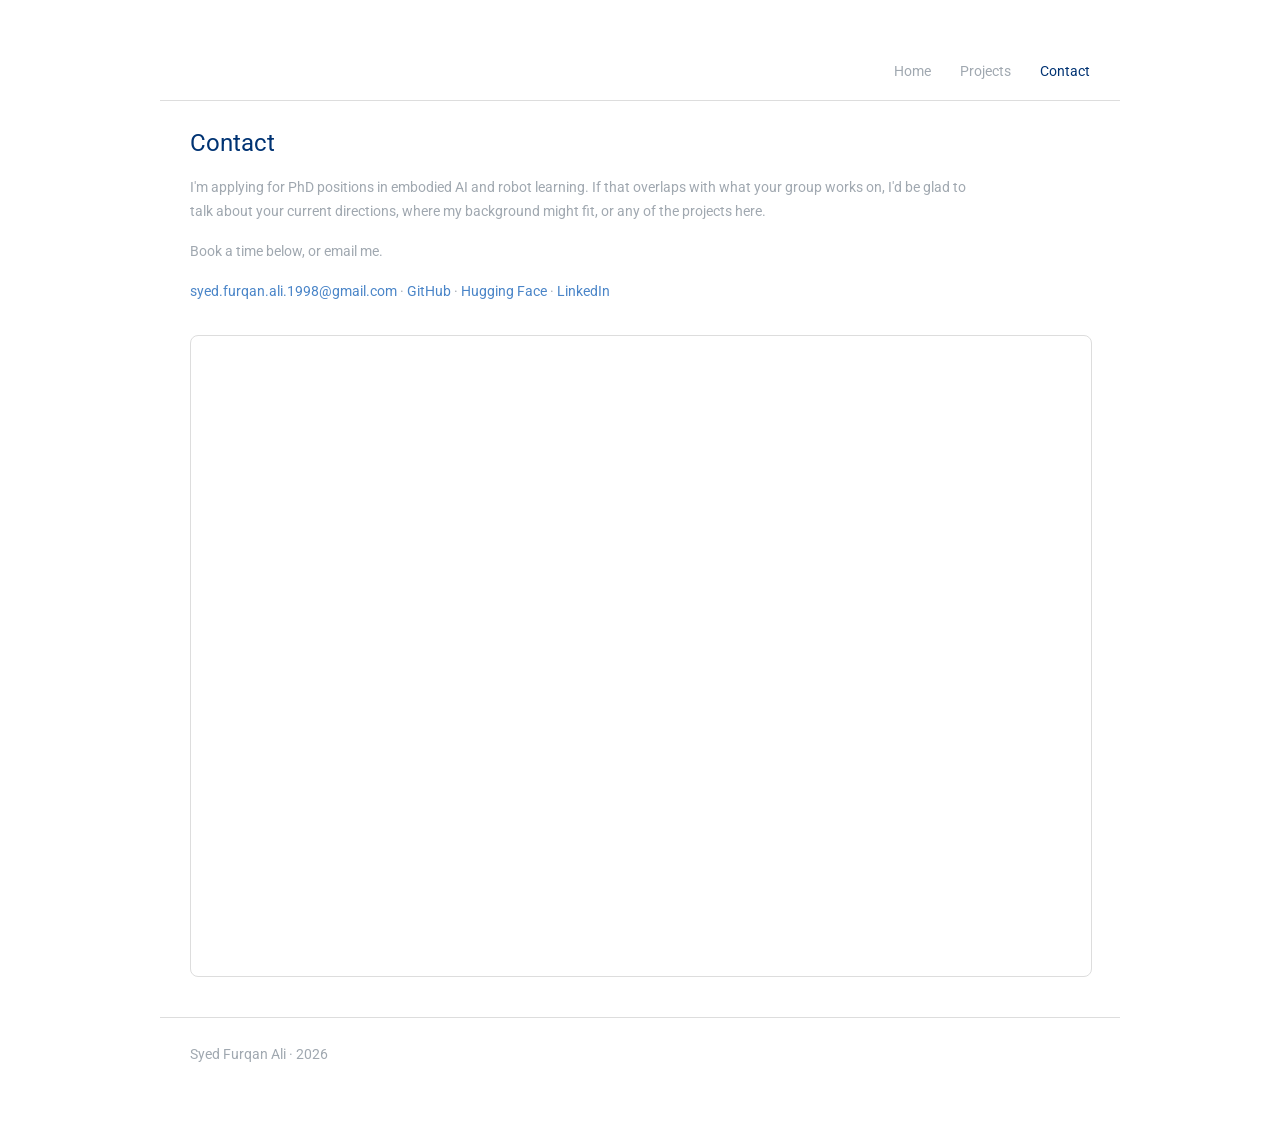
==== contact.html @ 89a6e983 "Lead the contact page with the actual ask State the PhD application up front rather than opening con" ====
<!DOCTYPE html>
<html lang="en">
<head>
<meta charset="utf-8">
<meta name="viewport" content="width=device-width, initial-scale=1">
<title>Contact — Syed Furqan Ali</title>
<meta name="description" content="Book a meeting or get in touch.">
<link rel="preconnect" href="https://fonts.googleapis.com">
<link rel="preconnect" href="https://fonts.gstatic.com" crossorigin>
<link href="https://fonts.googleapis.com/css2?family=Roboto:wght@300;400;500;700&display=swap" rel="stylesheet">
<link rel="stylesheet" href="assets/css/style.css">
</head>
<body id="body">
<div id="main">

<div id="header">
  <a href="index.html">Home</a>
  <a href="projects.html">Projects</a>
  <a href="contact.html" class="active">Contact</a>
</div>

<div class="section">
  <h1>Contact</h1>
  <div class="body-copy">
    <p>
      I'm applying for PhD positions in embodied AI and robot learning. If that overlaps with what
      your group works on, I'd be glad to talk about your current directions, where my background
      might fit, or any of the projects here.
    </p>
    <p>
      Book a time below, or email me.
    </p>
    <p id="contactLinks"></p>
  </div>
</div>

<div class="contact-block">
  <div id="scheduler"></div>
</div>

<div id="footer">
  <p>Syed Furqan Ali &middot; <span id="footYear"></span></p>
</div>

</div>
<script src="assets/js/config.js"></script>
<script src="assets/js/site.js"></script>
</body>
</html>
---- assets/css/style.css ----
/* CSS Reset: http://meyerweb.com/eric/tools/css/reset */

html, body, div, span, applet, object, iframe,
h1, h2, h3, h4, h5, h6, p, blockquote, pre,
a, abbr, acronym, address, big, cite, code,
del, dfn, em, img, ins, kbd, q, s, samp,
small, strike, strong, sub, sup, tt, var,
b, u, i, center,
dl, dt, dd, ol, ul, li,
fieldset, form, label, legend,
table, caption, tbody, tfoot, thead, tr, th, td,
article, aside, canvas, details, embed,
figure, figcaption, footer, header, hgroup,
menu, nav, output, ruby, section, summary,
time, mark, audio, video {
    margin: 0;
    padding: 0;
    border: 0;
    font-size: 100%;
    font: inherit;
    vertical-align: baseline;
}
article, aside, details, figcaption, figure,
footer, header, hgroup, menu, nav, section {
    display: block;
}
body { line-height: 1; }
ol, ul { list-style: none; }
table { border-collapse: collapse; border-spacing: 0; }

/**************************************************/

#main {
    width: 960px;
    margin: 0px auto;
}

#body {
    font-family: 'Roboto', roboto, sans-serif;
    color: #a0a8b0;
    background: #fff;
}

p {
    font-size: 14px;
    line-height: 24px;
}

a {
    text-decoration: none;
    color: #4a85c8;
}

a:hover {
    border-bottom: 1px solid #4a85c8;
}

i, em { font-style: italic; }
b, strong { font-weight: 700; }

h1 {
    font-size: 24px;
    line-height: 24px;
    /* width:100% + margin-left:30px would overflow a fluid container */
    width: auto;
    margin: 30px 30px 20px 30px;
    color: #003373;
}

/**************************************************/

#header {
    height: 58px;
    font-size: 14px;
    line-height: 58px;
    padding-top: 42px;
    text-align: right;
    border-bottom: 1px solid #ddd;
    padding-right: 30px;
}

#header a {
    text-decoration: none;
    border-bottom: none;
    color: #a0a8b0;
    margin-left: 26px;
}

#header a:hover { color: #4a85c8; }
#header a.active { color: #003373; }

/**************************************************/

#profile {
    padding: 30px 30px 10px 30px;
    border-bottom: 1px solid #ddd;
}

#profile-pic {
    float: left;
    margin-right: 40px;
    text-align: center;
}

#profile img {
    width: 220px;
    border-radius: 10px;
    margin-bottom: 18px;
}

/* placeholder shown until a photo is added */
.no-photo {
    width: 220px;
    height: 220px;
    border-radius: 10px;
    margin-bottom: 18px;
    background: #f4f6f8;
    border: 1px solid #ddd;
    color: #c2cad2;
    font-size: 46px;
    line-height: 220px;
    text-align: center;
    box-sizing: border-box;
}

#profile-pic .links {
    font-size: 13px;
    line-height: 22px;
}

#profile-name {
    font-size: 24px;
    line-height: 24px;
    margin-bottom: 20px;
    color: #003373;
}

#profile p { margin-bottom: 20px; }

/**************************************************/

.recent-work {
    height: 200px;
    width: 900px;
    padding-bottom: 35px;
    overflow-x: scroll;
    overflow-y: hidden;
    margin: 6px auto 30px 30px;
}

/* Sized by its contents, not a fixed guess — a hard-coded width leaves
   dead space after the last clip whenever the strip changes. */
.slider {
    display: inline-flex;
    align-items: flex-start;
    gap: 20px;
}

.slider a:hover { border: none; }

.slider img,
.slider video {
    height: 205px;
    border-radius: 10px;
    display: block;
    background: #f4f6f8;
}

.recent-work::-webkit-scrollbar { background: none; height: 8px; }
.recent-work::-webkit-scrollbar-track {
    background: #eee; border-radius: 4px;
    margin-left: 240px; margin-right: 240px;
}
.recent-work::-webkit-scrollbar-thumb { background: #ccc; border-radius: 4px; }
.recent-work::-webkit-scrollbar-thumb:hover { background: #999; }

/**************************************************/

.divider { width: 100%; border-bottom: 1px solid #ddd; }

.section { padding-bottom: 10px; }

/**************************************************/

ul {
    font-size: 14px;
    line-height: 24px;
    list-style-position: inside;
    list-style-type: disc;
    margin-left: 30px;
    margin-bottom: 30px;
    color: #a0a8b0;
}

ul li { margin-bottom: 4px; }

.news-list { list-style-type: none; margin-left: 30px; }
.news-list li { margin-bottom: 10px; }
.news-list .date { color: #003373; display: inline-block; width: 78px; }

.showBtn {
    margin-top: 10px;
    margin-bottom: 30px;
    margin-left: 30px;
    font-size: 14px;
    line-height: 24px;
    float: left;
}

.showBtn a { color: #003373; cursor: pointer; }
.showBtn a:hover { border-bottom: 1px solid #003373; }

#moreNews { display: none; }
#lessNewsBtn { display: none; }

/**************************************************/

h3 {
    margin-left: 30px;
    font-size: 16px;
    line-height: 26px;
    margin-bottom: 15px;
    color: #003373;
}

/**************************************************/

.research-proj {
    margin: 0 30px 26px 30px;
    width: auto;
    display: table;
}

.research-thumb {
    width: 220px;
    float: left;
    margin-top: 7px;
    padding-right: 30px;
    margin-bottom: 20px;
}

.research-thumb:hover { border-bottom: none; }

.research-thumb img,
.research-thumb video {
    width: 100%;
    border-radius: 5px;
    display: block;
    background: #f4f6f8;
}

.research-proj-title {
    color: #003373;
    font-size: 16px;
    line-height: 26px;
}

.research-proj-title:hover { border-bottom: 1px solid #003373; }

.research-proj p { font-size: 14px; line-height: 24px; }
.research-proj p strong { color: #fdc450; font-weight: 700; }

.proj-meta {
    font-size: 13px;
    line-height: 22px;
    color: #b8c0c8;
    margin-bottom: 4px;
}

.proj-links { font-size: 13px; line-height: 22px; margin-top: 6px; }
.proj-links a { margin-right: 14px; }

/**************************************************/
/* project detail pages                            */

.back-link {
    font-size: 13px;
    line-height: 24px;
    margin: 24px 0 0 30px;
    display: block;
}

.proj-header { padding: 0 30px; }

.proj-title {
    font-size: 26px;
    line-height: 34px;
    color: #003373;
    margin: 18px 0 10px 0;
}

.proj-subtitle {
    font-size: 15px;
    line-height: 26px;
    margin-bottom: 18px;
    max-width: 760px;
}

.proj-linkbar { font-size: 14px; line-height: 24px; margin-bottom: 26px; }
.proj-linkbar a {
    display: inline-block;
    margin-right: 10px;
    padding: 5px 14px;
    border: 1px solid #dde3e9;
    border-radius: 4px;
    color: #4a85c8;
}
.proj-linkbar a:hover { border: 1px solid #4a85c8; background: #f7fafd; }

.hero-video {
    margin: 0 30px 30px 30px;
    border-radius: 8px;
    overflow: hidden;
    background: #f4f6f8;
    border: 1px solid #e6eaee;
}
.hero-video video,
.hero-video iframe { width: 100%; display: block; border: 0; }
.hero-video iframe { height: 494px; }

.caption {
    font-size: 13px;
    line-height: 22px;
    color: #b8c0c8;
    margin: 8px 30px 26px 30px;
}

.body-copy { margin: 0 30px 22px 30px; max-width: 800px; }
.body-copy p { margin-bottom: 16px; }

.two-up {
    margin: 0 30px 10px 30px;
    display: flex;
    gap: 20px;
    flex-wrap: wrap;
}
.two-up figure {
    flex: 1 1 340px;
    background: #f4f6f8;
    border: 1px solid #e6eaee;
    border-radius: 8px;
    overflow: hidden;
}
.two-up video,
.two-up img { width: 100%; display: block; }
.two-up figcaption {
    font-size: 12px;
    line-height: 20px;
    color: #b8c0c8;
    padding: 8px 12px;
    background: #fff;
}

/* tables */
.data-table {
    margin: 0 30px 10px 30px;
    width: calc(100% - 60px);
    font-size: 13px;
    line-height: 22px;
}
.data-table th {
    text-align: left;
    color: #003373;
    font-weight: 700;
    border-bottom: 1px solid #ddd;
    padding: 8px 12px 8px 0;
}
.data-table td {
    padding: 7px 12px 7px 0;
    border-bottom: 1px solid #eee;
    color: #a0a8b0;
}
.data-table td.num, .data-table th.num { text-align: right; padding-right: 0; }
.data-table tr.highlight td { color: #003373; font-weight: 700; }
.data-table td.yes { color: #49bf9d; }
.data-table td.no  { color: #e08c84; }

.table-note {
    font-size: 12.5px;
    line-height: 21px;
    color: #b8c0c8;
    margin: 10px 30px 26px 30px;
    max-width: 800px;
}

.callout {
    margin: 0 30px 26px 30px;
    padding: 18px 22px;
    background: #f7fafd;
    border-left: 3px solid #4a85c8;
    border-radius: 0 6px 6px 0;
    max-width: 800px;
}
.callout h4 { color: #003373; font-size: 14px; line-height: 22px; margin-bottom: 8px; font-weight: 700; }
.callout p { margin: 0; }

/**************************************************/

.contact-block { margin: 0 30px 30px 30px; }
.cal-embed {
    width: 100%;
    min-height: 640px;
    border: 1px solid #ddd;
    border-radius: 8px;
    overflow: hidden;
}
.cal-embed iframe { width: 100%; height: 100%; min-height: 640px; border: 0; display: block; }
.sched-setup {
    border: 1px dashed #ddd;
    border-radius: 8px;
    padding: 22px;
    max-width: 640px;
    font-size: 14px;
    line-height: 24px;
}
.sched-setup code { font-family: ui-monospace, Menlo, Consolas, monospace; font-size: 12.5px; color: #003373; }

#footer {
    border-top: 1px solid #ddd;
    margin-top: 40px;
    padding: 24px 30px 60px 30px;
    font-size: 13px;
    line-height: 22px;
}

/**************************************************/

@media (max-width: 1000px) {
    #main { width: 100%; }
    .recent-work { width: calc(100% - 60px); }
    #profile-pic { float: none; margin-right: 0; text-align: left; }
    /* the thumb is an <a>; without the float it reverts to inline and
       width/max-width stop applying, so blockify it explicitly */
    .research-thumb { float: none; display: block; width: 100%; max-width: 420px; padding-right: 0; }
    .hero-video iframe { height: 52vw; }
    .data-table { width: calc(100% - 60px); display: block; overflow-x: auto; }
}
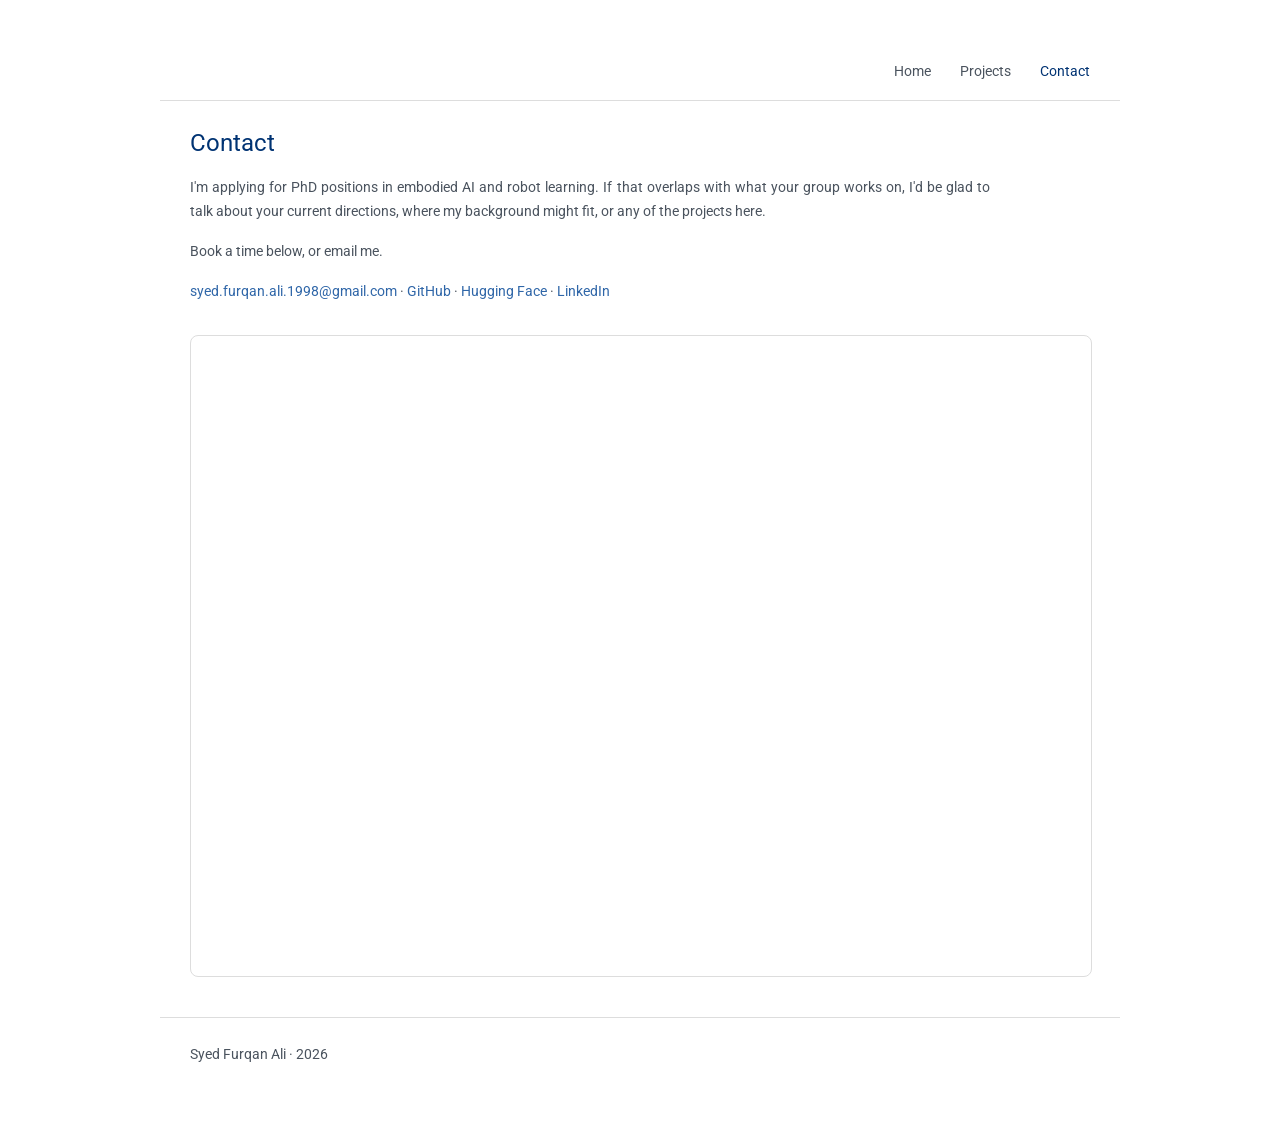
==== commit 3bdb5acd: "Version the stylesheet links so browsers pick up CSS changes Browsers were serving a cached style.cs" ====
--- a/contact.html
+++ b/contact.html
@@ -3,12 +3,12 @@
 <head>
 <meta charset="utf-8">
 <meta name="viewport" content="width=device-width, initial-scale=1">
-<title>Contact — Syed Furqan Ali</title>
+<title>Contact | Syed Furqan Ali</title>
 <meta name="description" content="Book a meeting or get in touch.">
 <link rel="preconnect" href="https://fonts.googleapis.com">
 <link rel="preconnect" href="https://fonts.gstatic.com" crossorigin>
 <link href="https://fonts.googleapis.com/css2?family=Roboto:wght@300;400;500;700&display=swap" rel="stylesheet">
-<link rel="stylesheet" href="assets/css/style.css">
+<link rel="stylesheet" href="assets/css/style.css?v=202609181704">
 </head>
 <body id="body">
 <div id="main">
--- a/assets/css/style.css
+++ b/assets/css/style.css
@@ -1,5 +1,3 @@
-/* CSS Reset: http://meyerweb.com/eric/tools/css/reset */
-
 html, body, div, span, applet, object, iframe,
 h1, h2, h3, h4, h5, h6, p, blockquote, pre,
 a, abbr, acronym, address, big, cite, code,
@@ -28,31 +26,32 @@
 ol, ul { list-style: none; }
 table { border-collapse: collapse; border-spacing: 0; }
 
-/**************************************************/
-
 #main {
     width: 960px;
     margin: 0px auto;
 }
 
+body:has(.research-proj) #main { width: 100%; max-width: 1180px; box-sizing: border-box; }
+
 #body {
     font-family: 'Roboto', roboto, sans-serif;
-    color: #a0a8b0;
+    color: #4a535e;
     background: #fff;
 }
 
 p {
     font-size: 14px;
     line-height: 24px;
+    text-align: justify;
 }
 
 a {
     text-decoration: none;
-    color: #4a85c8;
+    color: #2f66a8;
 }
 
 a:hover {
-    border-bottom: 1px solid #4a85c8;
+    border-bottom: 1px solid #2f66a8;
 }
 
 i, em { font-style: italic; }
@@ -61,13 +60,18 @@
 h1 {
     font-size: 24px;
     line-height: 24px;
-    /* width:100% + margin-left:30px would overflow a fluid container */
+
     width: auto;
     margin: 30px 30px 20px 30px;
     color: #003373;
 }
 
-/**************************************************/
+.section-subtitle {
+    font-size: 14px;
+    line-height: 22px;
+    color: #68717c;
+    margin: -12px 30px 22px 30px;
+}
 
 #header {
     height: 58px;
@@ -82,14 +86,12 @@
 #header a {
     text-decoration: none;
     border-bottom: none;
-    color: #a0a8b0;
+    color: #4a535e;
     margin-left: 26px;
 }
 
-#header a:hover { color: #4a85c8; }
+#header a:hover { color: #2f66a8; }
 #header a.active { color: #003373; }
-
-/**************************************************/
 
 #profile {
     padding: 30px 30px 10px 30px;
@@ -108,7 +110,6 @@
     margin-bottom: 18px;
 }
 
-/* placeholder shown until a photo is added */
 .no-photo {
     width: 220px;
     height: 220px;
@@ -116,7 +117,7 @@
     margin-bottom: 18px;
     background: #f4f6f8;
     border: 1px solid #ddd;
-    color: #c2cad2;
+    color: #828d9b;
     font-size: 46px;
     line-height: 220px;
     text-align: center;
@@ -137,7 +138,82 @@
 
 #profile p { margin-bottom: 20px; }
 
-/**************************************************/
+.project-strip {
+    overflow-x: auto;
+    overflow-y: hidden;
+    margin: 6px 30px 26px 30px;
+    padding-bottom: 14px;
+    scroll-snap-type: x proximity;
+    scrollbar-width: thin;
+    scrollbar-color: #ccc #eee;
+}
+
+.project-strip::-webkit-scrollbar { height: 8px; }
+.project-strip::-webkit-scrollbar-track { background: #eee; border-radius: 4px; }
+.project-strip::-webkit-scrollbar-thumb { background: #ccc; border-radius: 4px; }
+.project-strip::-webkit-scrollbar-thumb:hover { background: #999; }
+
+.project-slider {
+    display: inline-flex;
+    align-items: flex-start;
+    gap: 44px;
+}
+
+.project-slide {
+    display: flex;
+    flex-direction: column;
+    scroll-snap-align: start;
+}
+
+.project-slide + .project-slide {
+    border-left: 1px solid #e6eaee;
+    padding-left: 22px;
+    margin-left: -22px;
+}
+
+.project-clips {
+    display: flex;
+    gap: 10px;
+}
+
+.project-clips a:hover { border: none; }
+
+.project-clips video {
+    height: 205px;
+    width: auto;
+    border-radius: 10px;
+    display: block;
+    background: #f4f6f8;
+}
+
+.project-desc {
+    width: 0;
+    min-width: 100%;
+    box-sizing: border-box;
+    padding: 14px 44px 0 44px;
+}
+
+.project-desc .featured-card-title { text-align: center; }
+.project-desc p { margin-bottom: 10px; text-align: justify; }
+.project-desc p:last-child { margin-bottom: 0; }
+.project-desc .proj-links { text-align: center; }
+.project-desc .proj-links a { margin: 0 7px; }
+.project-desc .result-links { display: flex; flex-wrap: wrap; justify-content: space-between; }
+
+.featured-card-title {
+    font-size: 16px;
+    line-height: 24px;
+    margin-bottom: 8px;
+}
+
+.featured-card-title a { color: #003373; }
+.featured-card-title a:hover { border-bottom: 1px solid #003373; }
+
+.featured-card-result {
+    color: #003373;
+    font-size: 13px;
+    line-height: 20px;
+}
 
 .recent-work {
     height: 200px;
@@ -148,8 +224,6 @@
     margin: 6px auto 30px 30px;
 }
 
-/* Sized by its contents, not a fixed guess — a hard-coded width leaves
-   dead space after the last clip whenever the strip changes. */
 .slider {
     display: inline-flex;
     align-items: flex-start;
@@ -174,13 +248,9 @@
 .recent-work::-webkit-scrollbar-thumb { background: #ccc; border-radius: 4px; }
 .recent-work::-webkit-scrollbar-thumb:hover { background: #999; }
 
-/**************************************************/
-
 .divider { width: 100%; border-bottom: 1px solid #ddd; }
 
 .section { padding-bottom: 10px; }
-
-/**************************************************/
 
 ul {
     font-size: 14px;
@@ -189,7 +259,7 @@
     list-style-type: disc;
     margin-left: 30px;
     margin-bottom: 30px;
-    color: #a0a8b0;
+    color: #4a535e;
 }
 
 ul li { margin-bottom: 4px; }
@@ -213,8 +283,6 @@
 #moreNews { display: none; }
 #lessNewsBtn { display: none; }
 
-/**************************************************/
-
 h3 {
     margin-left: 30px;
     font-size: 16px;
@@ -223,55 +291,54 @@
     color: #003373;
 }
 
-/**************************************************/
-
 .research-proj {
-    margin: 0 30px 26px 30px;
-    width: auto;
-    display: table;
-}
+    margin: 0 30px 34px 30px;
+    display: flex;
+    align-items: center;
+    gap: 30px;
+}
+
+.proj-text { flex: 1 1 0; min-width: 0; }
 
 .research-thumb {
-    width: 220px;
-    float: left;
-    margin-top: 7px;
-    padding-right: 30px;
-    margin-bottom: 20px;
+    flex: 0 0 520px;
+    width: 520px;
 }
 
 .research-thumb:hover { border-bottom: none; }
+.research-thumb.wide-thumb { flex-basis: 430px; width: 430px; }
 
 .research-thumb img,
 .research-thumb video {
     width: 100%;
-    border-radius: 5px;
+    height: auto;
+    border-radius: 6px;
     display: block;
     background: #f4f6f8;
 }
 
 .research-proj-title {
     color: #003373;
-    font-size: 16px;
-    line-height: 26px;
+    font-size: 21px;
+    line-height: 30px;
 }
 
 .research-proj-title:hover { border-bottom: 1px solid #003373; }
 
-.research-proj p { font-size: 14px; line-height: 24px; }
-.research-proj p strong { color: #fdc450; font-weight: 700; }
+.research-proj p { font-size: 16px; line-height: 27px; text-align: justify; }
+.research-proj .proj-meta { font-size: 15px; line-height: 24px; }
+.research-proj .proj-links { font-size: 15px; line-height: 24px; }
+.research-proj p strong { color: #003373; font-weight: 700; }
 
 .proj-meta {
     font-size: 13px;
     line-height: 22px;
-    color: #b8c0c8;
+    color: #68717c;
     margin-bottom: 4px;
 }
 
 .proj-links { font-size: 13px; line-height: 22px; margin-top: 6px; }
 .proj-links a { margin-right: 14px; }
-
-/**************************************************/
-/* project detail pages                            */
 
 .back-link {
     font-size: 13px;
@@ -303,9 +370,9 @@
     padding: 5px 14px;
     border: 1px solid #dde3e9;
     border-radius: 4px;
-    color: #4a85c8;
-}
-.proj-linkbar a:hover { border: 1px solid #4a85c8; background: #f7fafd; }
+    color: #2f66a8;
+}
+.proj-linkbar a:hover { border: 1px solid #2f66a8; background: #f7fafd; }
 
 .hero-video {
     margin: 0 30px 30px 30px;
@@ -321,7 +388,7 @@
 .caption {
     font-size: 13px;
     line-height: 22px;
-    color: #b8c0c8;
+    color: #68717c;
     margin: 8px 30px 26px 30px;
 }
 
@@ -346,12 +413,11 @@
 .two-up figcaption {
     font-size: 12px;
     line-height: 20px;
-    color: #b8c0c8;
+    color: #68717c;
     padding: 8px 12px;
     background: #fff;
 }
 
-/* tables */
 .data-table {
     margin: 0 30px 10px 30px;
     width: calc(100% - 60px);
@@ -368,17 +434,17 @@
 .data-table td {
     padding: 7px 12px 7px 0;
     border-bottom: 1px solid #eee;
-    color: #a0a8b0;
+    color: #4a535e;
 }
 .data-table td.num, .data-table th.num { text-align: right; padding-right: 0; }
 .data-table tr.highlight td { color: #003373; font-weight: 700; }
-.data-table td.yes { color: #49bf9d; }
-.data-table td.no  { color: #e08c84; }
+.data-table td.yes { color: #1a7f5a; }
+.data-table td.no  { color: #b83c31; }
 
 .table-note {
     font-size: 12.5px;
     line-height: 21px;
-    color: #b8c0c8;
+    color: #68717c;
     margin: 10px 30px 26px 30px;
     max-width: 800px;
 }
@@ -387,14 +453,12 @@
     margin: 0 30px 26px 30px;
     padding: 18px 22px;
     background: #f7fafd;
-    border-left: 3px solid #4a85c8;
+    border-left: 3px solid #2f66a8;
     border-radius: 0 6px 6px 0;
     max-width: 800px;
 }
 .callout h4 { color: #003373; font-size: 14px; line-height: 22px; margin-bottom: 8px; font-weight: 700; }
 .callout p { margin: 0; }
-
-/**************************************************/
 
 .contact-block { margin: 0 30px 30px 30px; }
 .cal-embed {
@@ -423,15 +487,22 @@
     line-height: 22px;
 }
 
-/**************************************************/
-
 @media (max-width: 1000px) {
     #main { width: 100%; }
     .recent-work { width: calc(100% - 60px); }
     #profile-pic { float: none; margin-right: 0; text-align: left; }
-    /* the thumb is an <a>; without the float it reverts to inline and
-       width/max-width stop applying, so blockify it explicitly */
-    .research-thumb { float: none; display: block; width: 100%; max-width: 420px; padding-right: 0; }
+
+    .research-proj { flex-direction: column; gap: 14px; }
+    .research-thumb, .research-thumb.wide-thumb { flex: none; width: 100%; max-width: 420px; }
     .hero-video iframe { height: 52vw; }
     .data-table { width: calc(100% - 60px); display: block; overflow-x: auto; }
 }
+
+@media (max-width: 640px) {
+    .project-slider { gap: 24px; }
+    .project-slide { width: calc(100vw - 60px); }
+    .project-slide + .project-slide { border-left: none; padding-left: 0; margin-left: 0; }
+    .project-clips a { flex: 1 1 0; min-width: 0; }
+    .project-clips video { width: 100%; height: 160px; object-fit: cover; }
+    .project-desc { padding: 14px 0 0 0; }
+}
